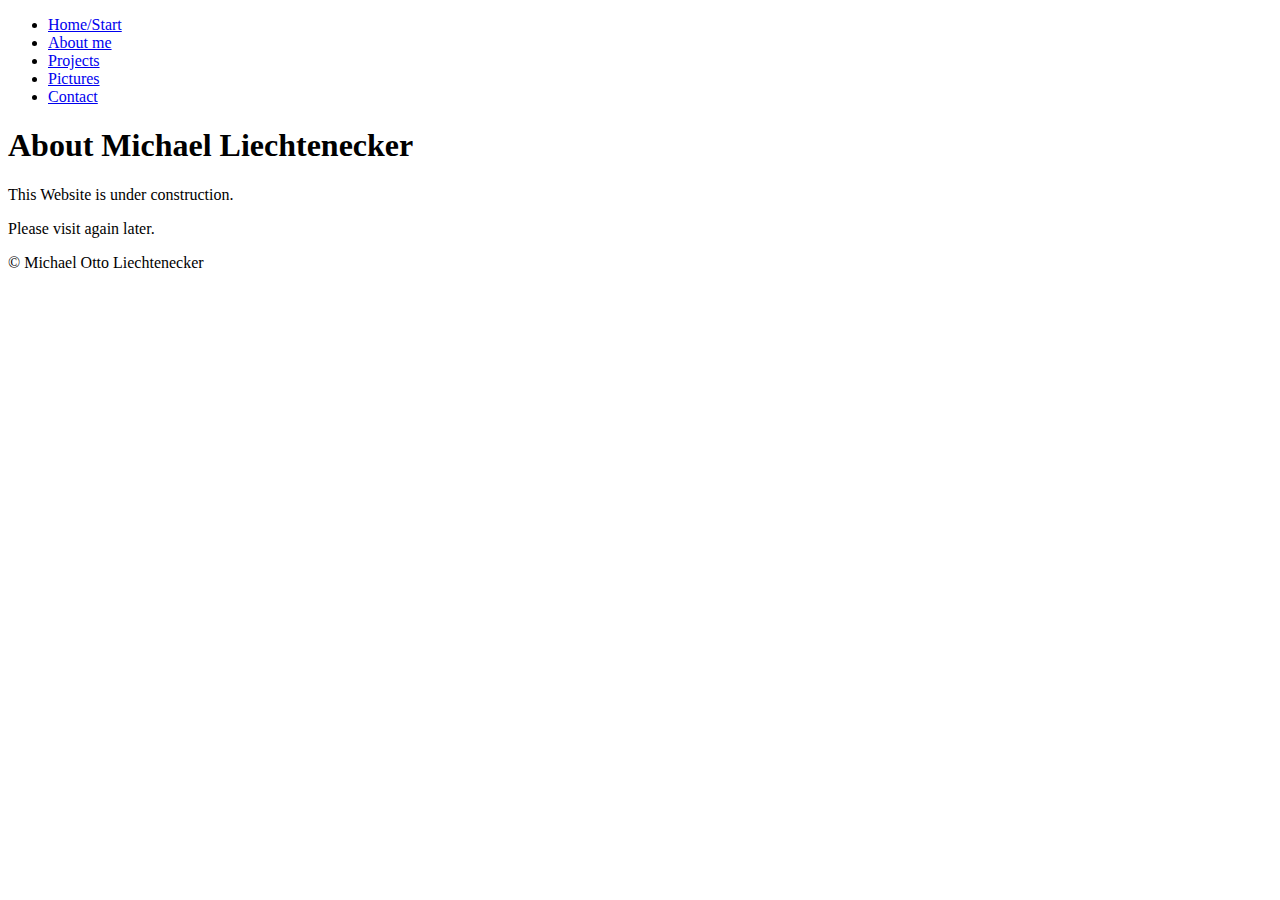
==== about.html @ 651274a0 "Add files via upload" ====
<!DOCTYPE html>
<html>
<head>
    <link href="resources/css/index.css" type="text/css" rel="stylesheet">
    <link rel="preconnect" href="https://fonts.googleapis.com">
    <link rel="preconnect" href="https://fonts.gstatic.com" crossorigin>
    <link href="https://fonts.googleapis.com/css2?family=Raleway:ital,wght@0,200;0,400;0,700;0,800;0,900;1,200;1,400;1,700&display=swap" rel="stylesheet">
    <style>
        @import url('https://fonts.googleapis.com/css2?family=Raleway:ital,wght@0,200;0,400;0,700;0,800;0,900;1,200;1,400;1,700&display=swap');
    </style> 

    <title>Michael Liechtenecker Portfolio</title>
</head>
<body>
    <header>
        <div id="nav">
            <ul>
                <li class="button"><a href="file://C:/Users/Michael/Desktop/Software%20engineering/training/WebDev/1st%20html-css%20project/index.html">Home/Start</a></li>
                <li class="button"><a href="file:///C:/Users/Michael/Desktop/Software%20engineering/training/WebDev/1st%20html-css%20project/about.html">About me</a></li>
                <li class="button"><a href="file://C:/Users/Michael/Desktop/Software%20engineering/training/WebDev/1st%20html-css%20project/projects.html">Projects</a></li>
                <li class="button"><a href="file://C:/Users/Michael/Desktop/Software%20engineering/training/WebDev/1st%20html-css%20project/pictures.html">Pictures</a></li>
                <li class="button"><a href="file://C:/Users/Michael/Desktop/Software%20engineering/training/WebDev/1st%20html-css%20project/contact.html">Contact</a></li>
            </ul>
        </div>
        <h1>About Michael Liechtenecker</h1>
    </header>
    <main>
        <p>This Website is under construction.</p>
        <p>Please visit again later.</p>
    </main>
    <footer>
        <p>&copy Michael Otto Liechtenecker</p>
    </footer>

    
</body>
</html>
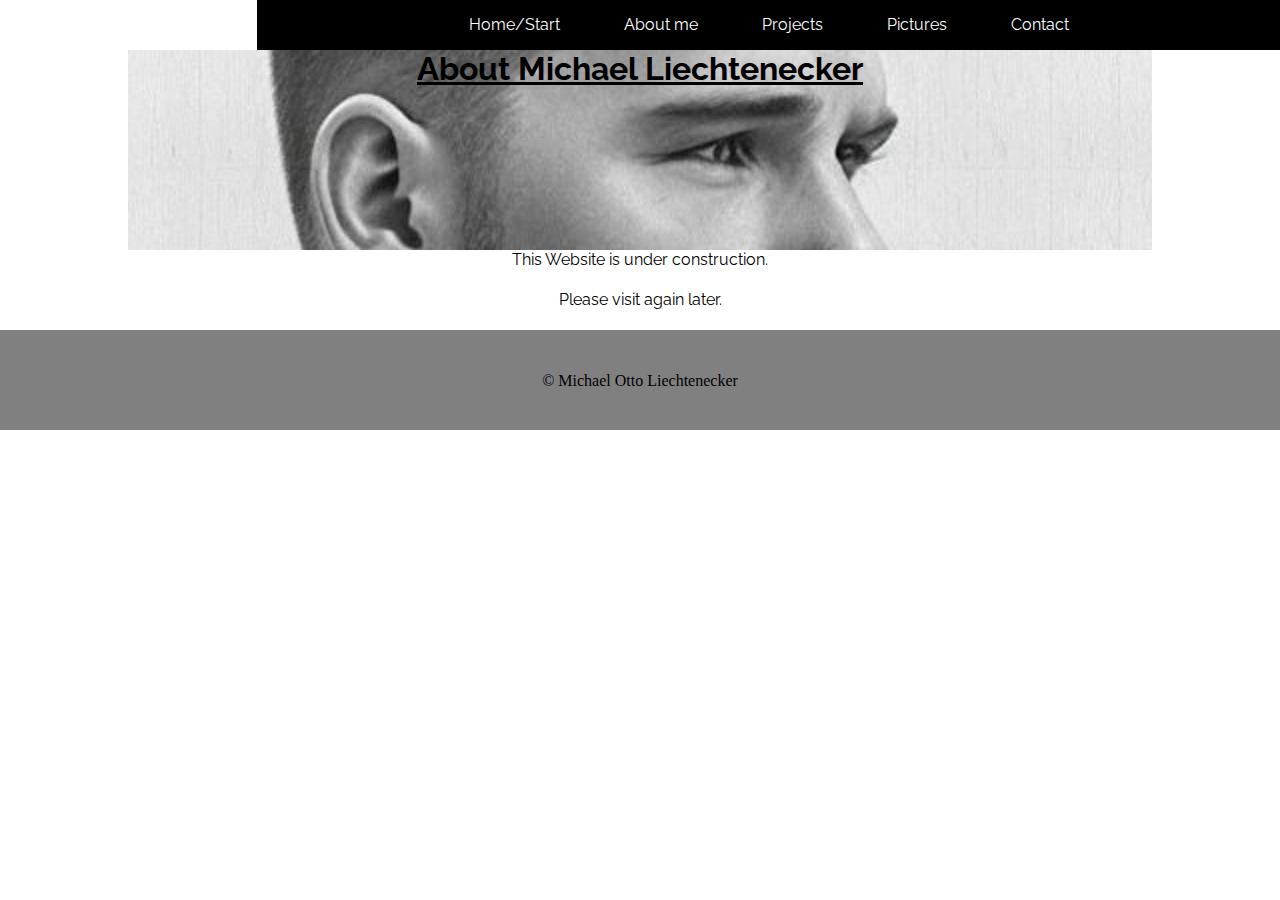
==== commit 54eb8180: "Update about.html" ====
--- a/about.html
+++ b/about.html
@@ -1,7 +1,7 @@
 <!DOCTYPE html>
 <html>
 <head>
-    <link href="resources/css/index.css" type="text/css" rel="stylesheet">
+    <link href="index.css" type="text/css" rel="stylesheet">
     <link rel="preconnect" href="https://fonts.googleapis.com">
     <link rel="preconnect" href="https://fonts.gstatic.com" crossorigin>
     <link href="https://fonts.googleapis.com/css2?family=Raleway:ital,wght@0,200;0,400;0,700;0,800;0,900;1,200;1,400;1,700&display=swap" rel="stylesheet">
@@ -15,11 +15,11 @@
     <header>
         <div id="nav">
             <ul>
-                <li class="button"><a href="file://C:/Users/Michael/Desktop/Software%20engineering/training/WebDev/1st%20html-css%20project/index.html">Home/Start</a></li>
-                <li class="button"><a href="file:///C:/Users/Michael/Desktop/Software%20engineering/training/WebDev/1st%20html-css%20project/about.html">About me</a></li>
-                <li class="button"><a href="file://C:/Users/Michael/Desktop/Software%20engineering/training/WebDev/1st%20html-css%20project/projects.html">Projects</a></li>
-                <li class="button"><a href="file://C:/Users/Michael/Desktop/Software%20engineering/training/WebDev/1st%20html-css%20project/pictures.html">Pictures</a></li>
-                <li class="button"><a href="file://C:/Users/Michael/Desktop/Software%20engineering/training/WebDev/1st%20html-css%20project/contact.html">Contact</a></li>
+                <li class="button"><a href="https://michael-liechtenecker.github.io">Home/Start</a></li>
+                <li class="button"><a href="https://michael-liechtenecker.github.io/about">About me</a></li>
+                <li class="button"><a href="https://michael-liechtenecker.github.io/projects">Projects</a></li>
+                <li class="button"><a href="https://michael-liechtenecker.github.io/pictures">Pictures</a></li>
+                <li class="button"><a href="https://michael-liechtenecker.github.io/contact">Contact</a></li>
             </ul>
         </div>
         <h1>About Michael Liechtenecker</h1>
@@ -34,4 +34,4 @@
 
     
 </body>
-</html>+</html>
--- a/index.css
+++ b/index.css
@@ -0,0 +1,90 @@
+*{
+    margin: 0;
+    padding: 0;
+}
+
+header{
+    text-align: center;
+    height: 200px;
+    background-image: url("Michael.jpeg");
+    background-repeat: no-repeat;
+    background-position: center -120px;
+    color: black;
+    font-family: Raleway;
+}
+
+
+
+header h1{
+    text-decoration: underline;
+    text-decoration-color: black;
+    width: auto;
+    margin: 50px auto;
+}
+
+#nav{
+    text-align: center;
+    background-color: black;
+    height: 50px;
+    position: fixed;
+    width: 1023px;
+    margin: 0 257px;
+    top: 0;
+}
+
+.button{
+    display: inline-block;
+    padding: 15.4px 30px 15.4px 30px;
+    margin: 0px auto;
+    
+}
+
+.button a{
+    color: white;
+    text-decoration: none;
+}
+
+.button:hover{
+    background-color: rgb(27, 27, 27);
+}
+
+.button:active{
+    background-color: grey;
+}
+
+main{
+    font-family: 'Franklin Gothic Medium', 'Arial Narrow', Arial, sans-serif;
+}
+
+main{
+    text-align: center;
+    width: auto;
+    margin: 0 auto;
+}
+
+main h3{
+    text-decoration: double;
+    text-decoration: underline;
+    margin: 0 auto;
+    text-align: center;
+    font-size: 35px;
+}
+
+main p{
+    height: 40px;
+    font-family: Raleway;
+}
+
+footer{
+    text-align: center;
+    background-color: grey;
+    color: black;
+    height: 100px;
+}
+
+footer p{
+    padding-top: 41.8px;
+}
+
+
+
